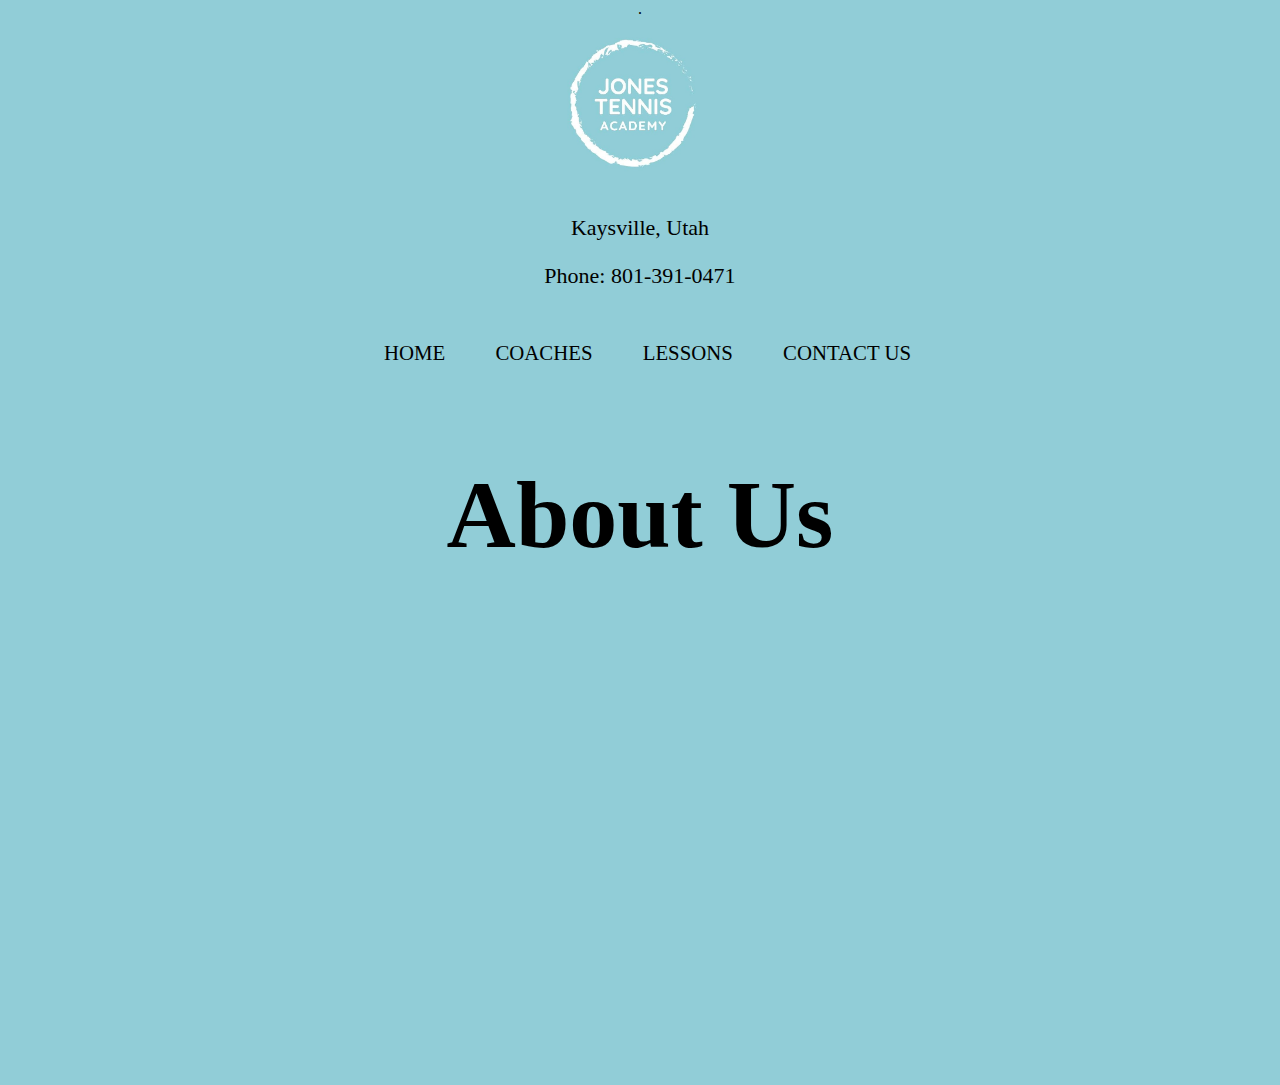
==== index.html @ d21171cd "updated text size and profile" ====
<html>
<head>
    <div class="container">
    <div class="contact-wrapper">
    <div class="left-side">
    <meta charset="utf-8" />
    <title>Jones Tennis Academy</title>
    <link rel="stylesheet" href="styles.css">
    <link rel="shortcut icon" href="./images/lightblue.jpg" type="image/x-icon" class="logo" />.
</div>
</div>
</div>
</head>
<body>

    <div class="contact-wrapper">
        <div class ="brand">
            <img src="images/lightblue.jpg" alt="blue" height="175" width="175"/>
            <p class="info"> Kaysville, Utah</p>
            <p class="phone"> Phone: 801-391-0471 </p>
        </div>
    </div>

    <div class="container">
        <div class="nav-wrapper">
            <div class="left-side">
                <div class="nav-link-wrapper">
                <a href="index.html">Home</a>
                </div>

                <div class ="nav-link-wrapper">
                <a href="coaches.html">Coaches</a>
                </div>

                <div class ="nav-link-wrapper">
                <a href="lessons.html">Lessons</a>
                </div>

                <div class ="nav-link-wrapper">
                <a href="contactus.html">Contact Us</a>
                </div>

            </div>

        </div>
        
        <div class="introduction">
            <h1> About Us </h1>
            <iframe width="650" height="450" src="https://www.youtube.com/embed/jMDQZsydIrE" frameborder="0" allow="accelerometer; autoplay; clipboard-write; encrypted-media; gyroscope; picture-in-picture" allowfullscreen></iframe>
        </div>

            
    </div>
</body>
</html>
---- styles.css ----
body {
    margin: 0px;
    /* background-image: url(../JonesTennis/images/lightblue.jpg); */
    /* background-size: 100% 100%; */
    background-position: center;
    background-repeat: no-repeat;
    background-color: #91CDD7;
    width: 100%;
    height: 100%; 
}

.container {
    display: grid;
    grid-template-columns: 2fr;
    text-align: center; 
}

.nav-wrapper {
    display: inline;
    justify-content: space-between;
    padding: 30px; 
    width: 100%; 
}

.left-side {
    display: c; 
    
}


/* p {
    text-align: right;
} */

.nav-wrapper > .left-side > div {
    margin-right: 45px;
    font-size: 1.3em;
    text-transform: uppercase;
    display: inline; 
} 

.nav-link-wrapper {
    height: 22px;
    border-bottom: 1px solid transparent;
    transition: border-bottom 0.5s;
    
}

.nav-link-wrapper a {
    color: rgb(0, 0, 0);
    text-decoration: none;
    transition: color 0.5s;
    
}

.nav-link-wrapper:hover {
    border-bottom: 1px solid black;
    
}

.nav-link-wrapper a:hover {
    color: blue;
    text-align: flex;
}

.contact-us {
    text-align: center;
    color: black;
    font-size: 48px;
    width: 100%;
    height: 100%;
}

.contact-text{
    text-align: center;
    font-size: 40px;
    width: 100%;
    height: 100%; 
}

.contact-wrapper {
    display: flex;
    align-items: center;
    justify-content: center;
}

.introduction {
    text-align: center;
    font-size: 48px;
    color: black; 
    width: 100%; 
    height: 100%; 
}

.column {
    float: none;
    margin-bottom: 200px;
    padding: 25px 25px 25px 25px;
}

/* Display the columns below each other instead of side by side on small screens */
@media screen and (max-width: 675px) {
    .column {
        width: 100%;
        display: absolute;
    }
}

/* Add some shadows to create a card effect */
.card {
    box-shadow: 0 4px 8px 0 rgba(0, 0, 0, 0.2);
}

/* Some left and right padding inside the container */
.container {
    padding: 0 16px;
}

/* Clear floats */
.container::after, .row::after {
    content: "";
    clear: both;
    display: table;
}

.title {
    color: grey;
    font-size: 48px; 
}

.photo {
    margin-left: auto;
    margin-right: auto;
    display: block; 
    width: 50%;
    height: 50%; 
}

.header {
    text-align: center; 
    font-size: 48px;  
}

.lessons {
    text-align: center; 
    font-size: 48px; 
}

.lesson-text {
    font-size: 40px; 
    text-align: center; 
}

.description {
    font-size: 40px; 
}
  
.me {
    display: block; 
    margin-left: auto; 
    margin-right: auto; 
    width: 50%; 
}

.mom {
    display: block; 
    margin-left: auto; 
    margin-right: auto; 
    width: 50%; 
}

.momPassion {
    font-size: 40px; 
}

.parkerQuote {
    font-size: 40px; 
}

.phone {
    text-align: center; 
    font-size: 22px; 
}

.info {
    text-align: center; 
    font-size: 22px; 
}  

.logo {
    display: inline-block; 
    max-width: 100%;
    height: auto; 
}

.coachName {
    font-size: 40px; 
}
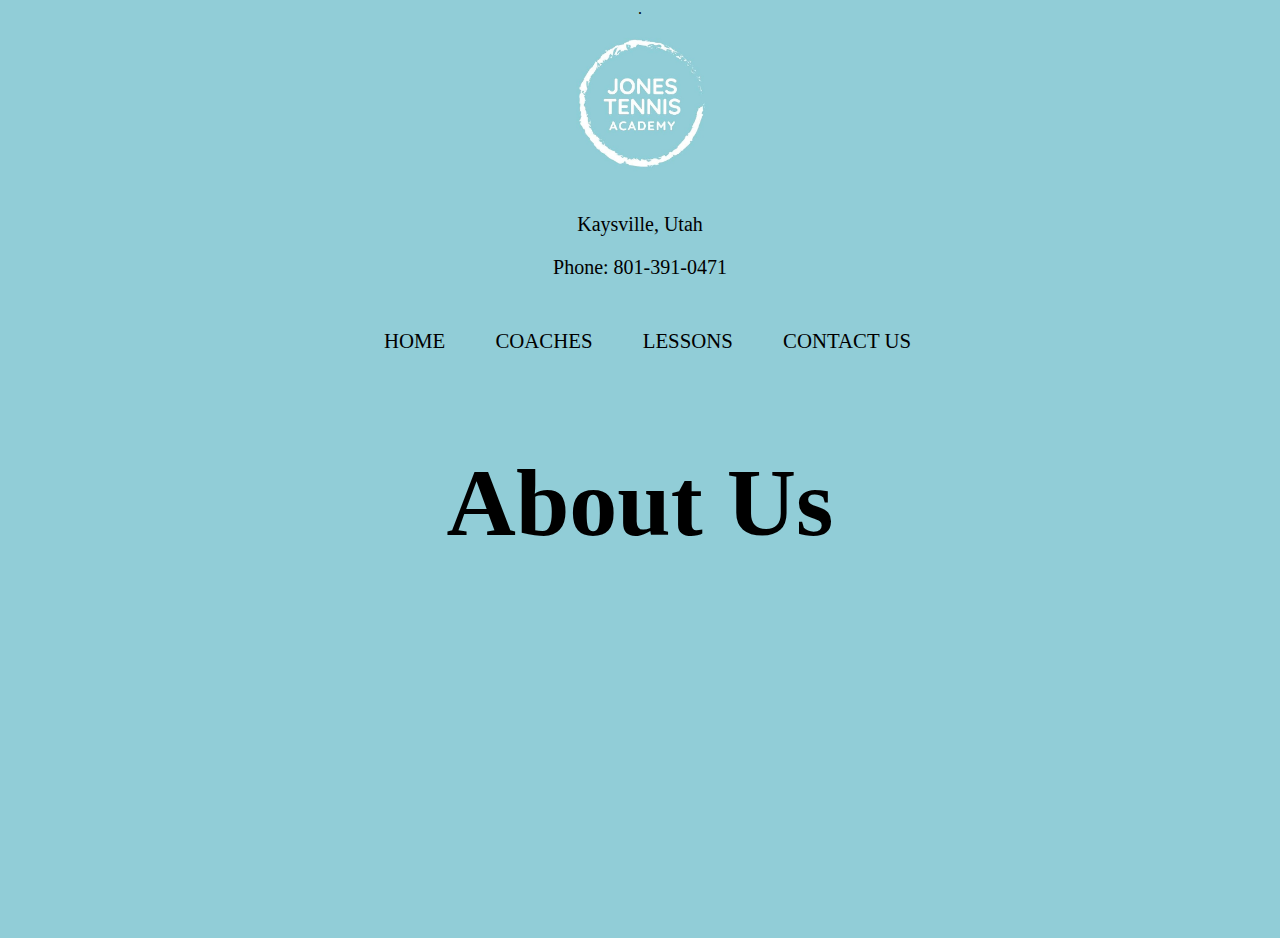
==== commit ec173516: "Added Hannah" ====
--- a/index.html
+++ b/index.html
@@ -46,8 +46,7 @@
         
         <div class="introduction">
             <h1> About Us </h1>
-            <iframe width="650" height="450" src="https://www.youtube.com/embed/jMDQZsydIrE" frameborder="0" allow="accelerometer; autoplay; clipboard-write; encrypted-media; gyroscope; picture-in-picture" allowfullscreen></iframe>
-        </div>
+            <iframe width="560" height="315" src="https://www.youtube.com/embed/HUhHK2H2TU4" title="YouTube video player" frameborder="0" allow="accelerometer; autoplay; clipboard-write; encrypted-media; gyroscope; picture-in-picture" allowfullscreen></iframe>
 
             
     </div>
--- a/styles.css
+++ b/styles.css
@@ -180,12 +180,12 @@
 
 .phone {
     text-align: center; 
-    font-size: 22px; 
+    font-size: 20px; 
 }
 
 .info {
     text-align: center; 
-    font-size: 22px; 
+    font-size: 20px; 
 }  
 
 .logo {
@@ -196,4 +196,19 @@
 
 .coachName {
     font-size: 40px; 
-}+}
+
+.hannahDescription {
+    font-size: 40px; 
+}
+
+.coachHannah {
+    font-size: 40px; 
+}
+
+.hannah {
+    display: block; 
+    margin-left: auto; 
+    margin-right: auto; 
+    width: 50%; 
+}
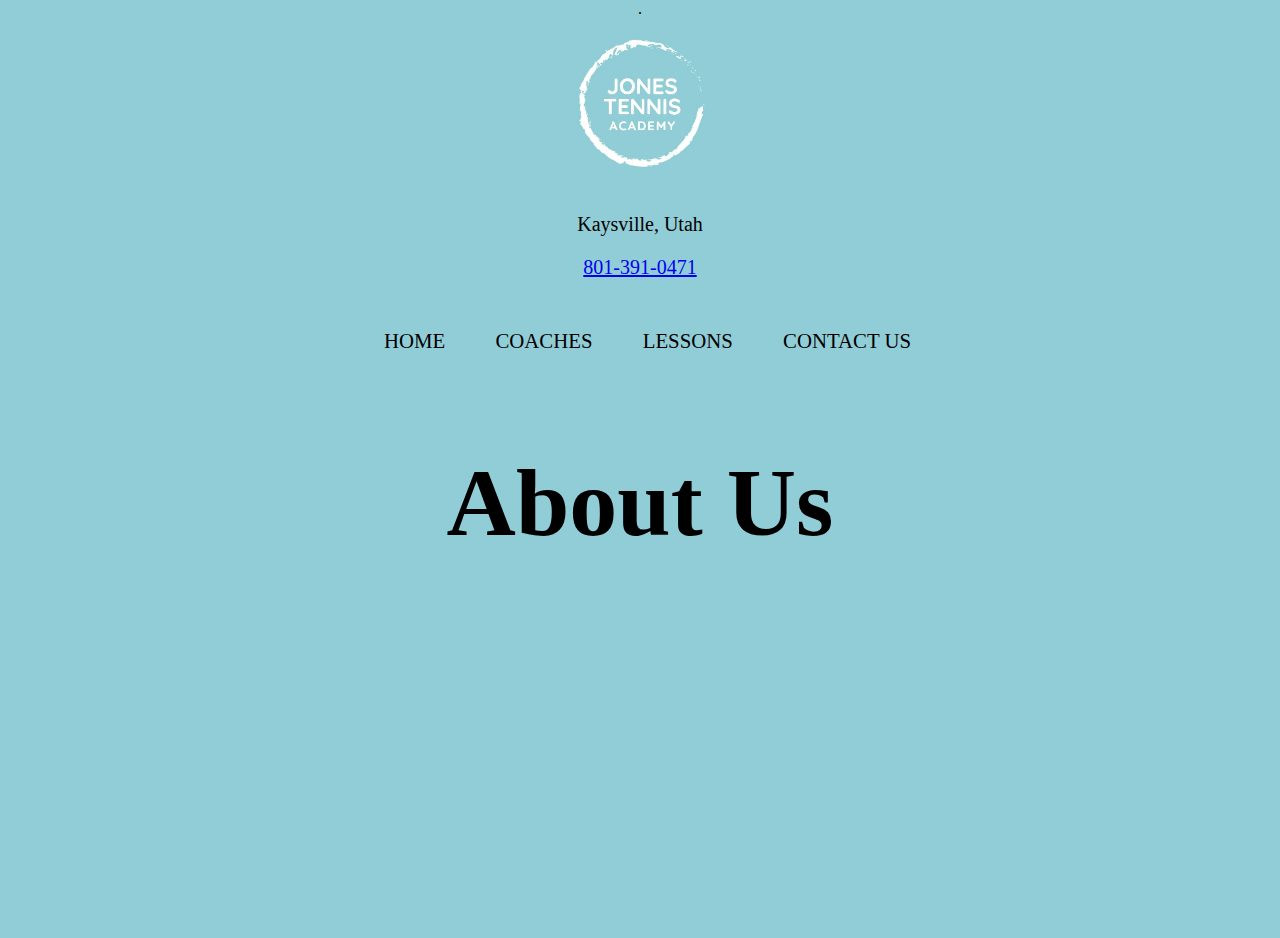
==== commit 0eb416cd: "added phone number link" ====
--- a/index.html
+++ b/index.html
@@ -17,7 +17,7 @@
         <div class ="brand">
             <img src="images/lightblue.jpg" alt="blue" height="175" width="175"/>
             <p class="info"> Kaysville, Utah</p>
-            <p class="phone"> Phone: 801-391-0471 </p>
+            <p class="phone"> <a href="Phone: 801-391-0471">801-391-0471</a> </p>
         </div>
     </div>
 
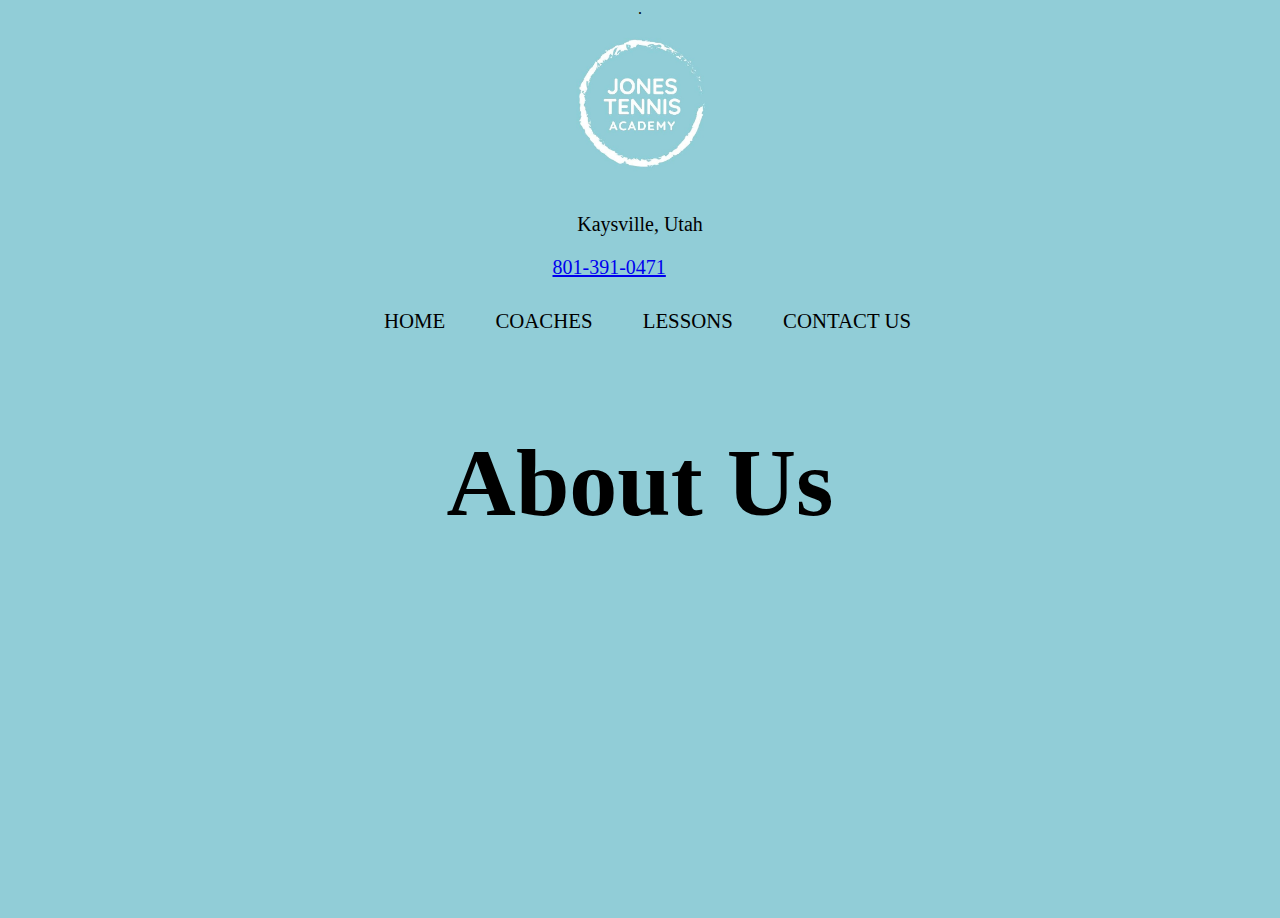
==== commit 4fc8a2e9: "updated phone link" ====
--- a/index.html
+++ b/index.html
@@ -17,7 +17,7 @@
         <div class ="brand">
             <img src="images/lightblue.jpg" alt="blue" height="175" width="175"/>
             <p class="info"> Kaysville, Utah</p>
-            <p class="phone"> <a href="Phone: 801-391-0471">801-391-0471</a> </p>
+            <a class="phone" href="Phone: 801-391-0471">801-391-0471</a> 
         </div>
     </div>
 
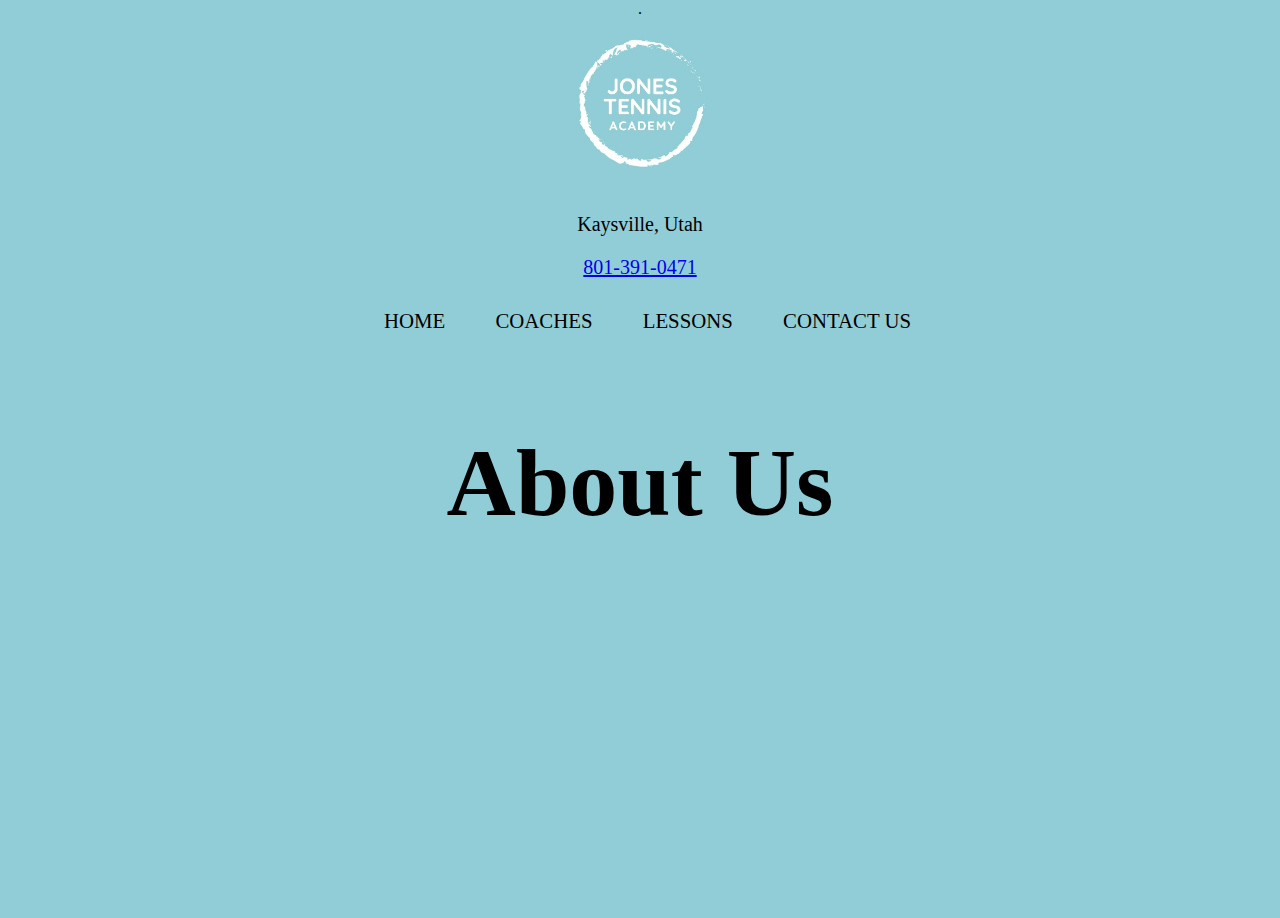
==== commit de50755c: "updated hannah" ====
--- a/index.html
+++ b/index.html
@@ -17,7 +17,7 @@
         <div class ="brand">
             <img src="images/lightblue.jpg" alt="blue" height="175" width="175"/>
             <p class="info"> Kaysville, Utah</p>
-            <a class="phone" href="Phone: 801-391-0471">801-391-0471</a> 
+            <a class="call" href="tel:801-391-0471"><center>801-391-0471</center></a>  
         </div>
     </div>
 
--- a/styles.css
+++ b/styles.css
@@ -178,8 +178,8 @@
     font-size: 40px; 
 }
 
-.phone {
-    text-align: center; 
+.call {
+    text-align: center;
     font-size: 20px; 
 }
 
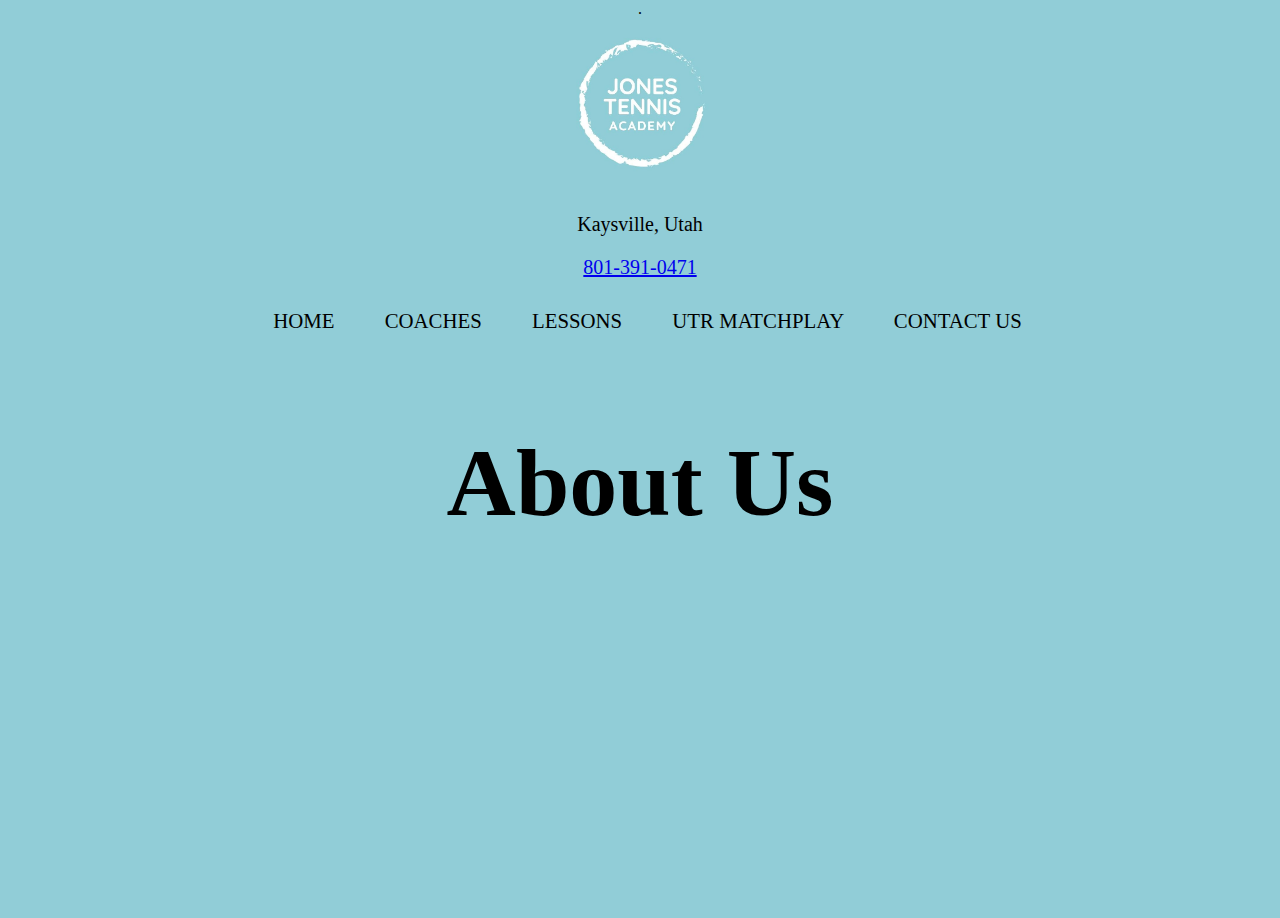
==== commit 19076904: "uTR page" ====
--- a/index.html
+++ b/index.html
@@ -37,6 +37,10 @@
                 </div>
 
                 <div class ="nav-link-wrapper">
+                    <a href="uTR.html">UTR MatchPlay</a>
+                    </div>
+
+                <div class ="nav-link-wrapper">
                 <a href="contactus.html">Contact Us</a>
                 </div>
 
--- a/styles.css
+++ b/styles.css
@@ -174,6 +174,10 @@
     font-size: 40px; 
 }
 
+/* .coachDescription {
+    font-size: 40px;
+} */
+
 .parkerQuote {
     font-size: 40px; 
 }
